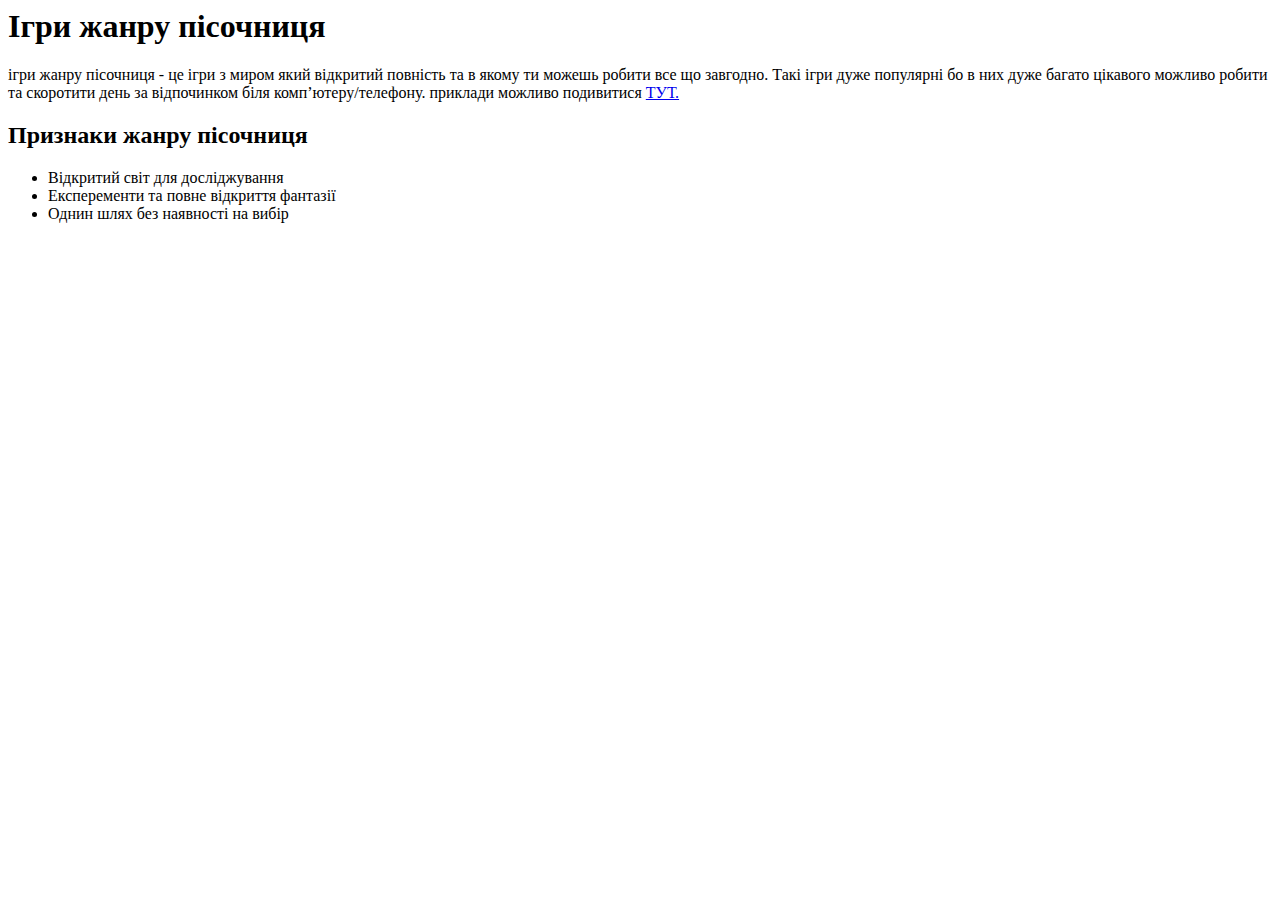
==== index.html @ 21933d4e "Create index.html" ====
<head>
    <title>Ігри жанру пісочниця</title>
    
    <link rel="stylesheet" href="style.css"/>
</head>
    <body>
        <header>
            <h1>
                Ігри жанру пісочниця
            </h1>
        </header>
        <main>
            <p>
                ігри жанру пісочниця - це ігри  з миром який відкритий повність та в якому ти можешь робити все що завгодно. Такі ігри дуже популярні бо в них дуже багато цікавого можливо робити та скоротити  день за відпочинком біля комп’ютеру/телефону. приклади можливо подивитися <a href="index2.html" > ТУТ. </a></p>
           <h2>
            Признаки жанру пісочниця
           </h2>
           <ul>
            <li>Відкритий світ для досліджування</li>
            <li> Експеременти та повне відкриття фантазії </li>
        
            <li class="net">Однин шлях без наявності на вибір  </li>
            
            </ul>
       
        
        
        
        </main>



    </body>
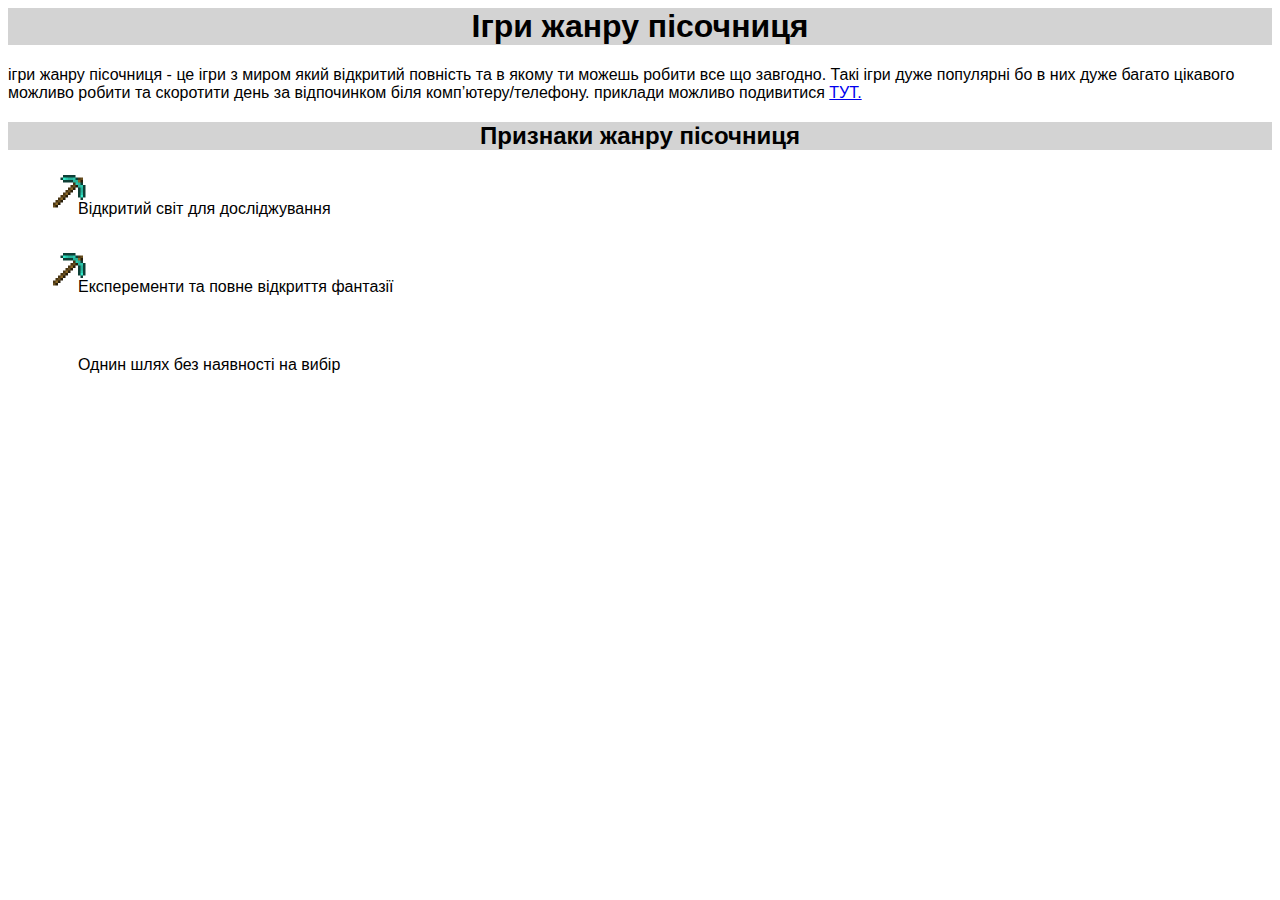
==== commit 5e6d238c: "Update index.html" ====
--- a/index.html
+++ b/index.html
@@ -1,6 +1,6 @@
 <head>
     <title>Ігри жанру пісочниця</title>
-    
+    <meta name="google-site-verification" content="s_xCmUIRGTwnRmXvELZrHUi2ixJv3N2T0ppA-mISiJA" />
     <link rel="stylesheet" href="style.css"/>
 </head>
     <body>
--- a/style.css
+++ b/style.css
@@ -0,0 +1,39 @@
+body {
+    font-family: sans-serif;
+   
+}
+
+ul {
+    list-style: none;
+    
+}
+
+header h1 {
+    text-align: center;
+    background-color: lightgray
+}
+
+main p {
+    text-align: left
+}
+
+main h2 {
+    text-align: center;
+    background-color: lightgray
+}
+
+ul li {
+  background-image: url([data-uri]);
+  background-size: 40px;
+  background-repeat: no-repeat;
+  padding-left: 50px;
+  padding: 30px
+}
+
+.net {
+    background-image: url("https://w7.pngwing.com/pngs/188/962/png-transparent-two-green-swords-illustration-lego-minecraft-diamond-sword-video-game-swords-symmetry-dantdm-weapons-thumbnail.png");
+  background-size: 40px;
+  background-repeat: no-repeat;
+  padding-left: 50px;
+  padding: 30px
+}
